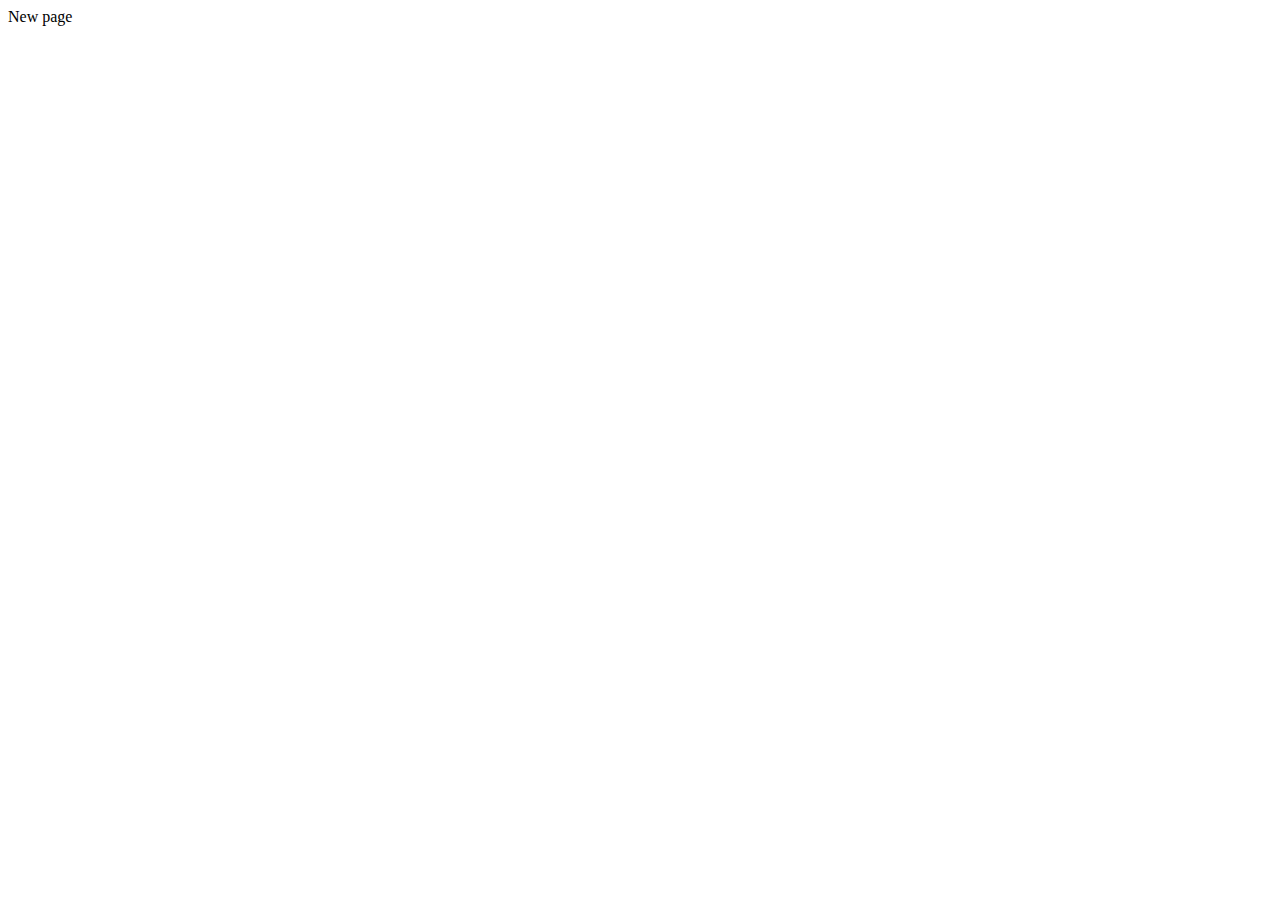
==== newpage.html @ 5d02d63c "first commit" ====
<!DOCTYPE html>
<html lang="en">
<head>
    <meta charset="UTF-8">
    <meta http-equiv="X-UA-Compatible" content="IE=edge">
    <meta name="viewport" content="width=device-width, initial-scale=1.0">
    <title>Document</title>
</head>
<body>
    New page
</body>
</html>
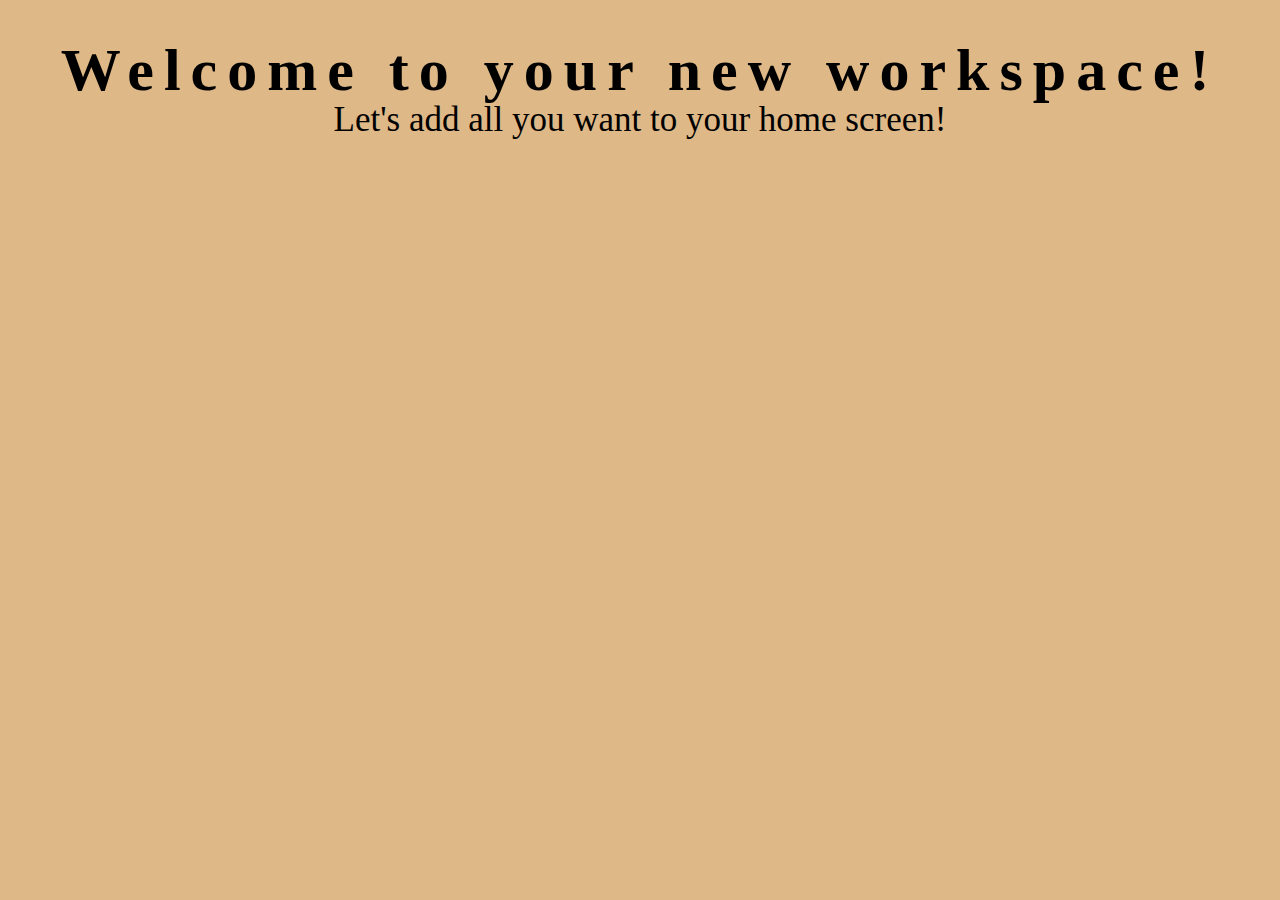
==== commit e990d6c7: "styling" ====
--- a/newpage.html
+++ b/newpage.html
@@ -4,9 +4,11 @@
     <meta charset="UTF-8">
     <meta http-equiv="X-UA-Compatible" content="IE=edge">
     <meta name="viewport" content="width=device-width, initial-scale=1.0">
-    <title>Document</title>
+    <title>Your workspace</title>
+    <link rel="stylesheet" href="styles.css">
 </head>
-<body>
-    New page
+<body class = "container">
+   <h3>Welcome to your new workspace!</h3>
+   <p class = "home">Let's add all you want to your home screen!</p>
 </body>
 </html>--- a/styles.css
+++ b/styles.css
@@ -0,0 +1,61 @@
+* {
+    padding: 0;
+    margin: 0;
+    box-sizing: border-box;
+}
+
+body {
+    background-color: burlywood;
+}
+
+
+.container {
+    text-align: center;    
+    width: 100%;
+    margin: 40px 0px;
+}
+
+h3 {
+    font-size: 60px;
+    letter-spacing: 10px;
+    line-height: 60px;
+    text-align: center;
+
+}
+
+p {
+    font-size: 35px;
+    margin-bottom: 30px;   
+    text-align: center;
+}
+
+label {
+    font-size: 27px;
+
+}
+
+input {
+    border-radius: 5px;
+    border: none;
+    padding: 10px 20px;
+    width: 30%;
+}
+
+
+#submit-btn {
+    cursor: pointer;
+    background-color: black;
+    color: wheat;
+    padding: 10px 30px;
+    border-radius: 5px;
+    margin-bottom: 10px;
+}
+
+#submit:hover {
+    color: black;
+    background-color: wheat;
+}
+
+a {
+    text-decoration: none;
+}
